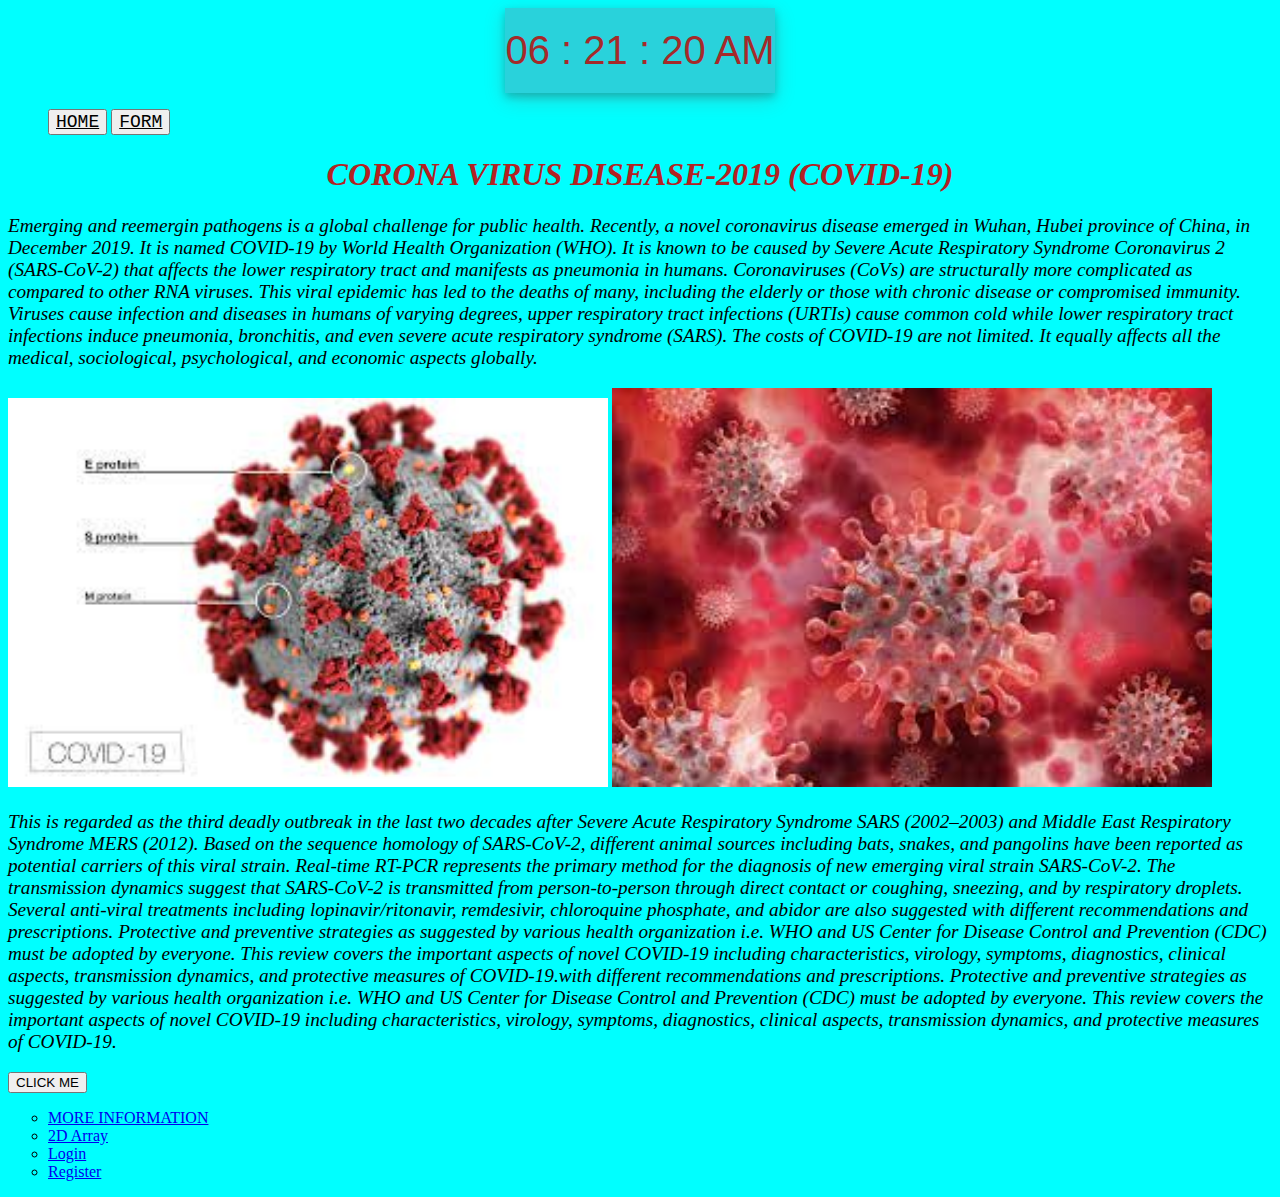
==== index.html @ e25f333b "Rename application programing.html to index.html" ====
<!DOCTYPE html>
<html>
<head>
       <link rel="stylesheet" href="mystyle.css" type="text/css">
       <script src="java.js"></script>
       <!-- <style>
              @import url('https://fonts.googleapis.com/css2?family=Orbitron&display=swap');
          </style> -->
          
          
<title>corona virus</title>
</head>
<body onload="checkCookie()">
  <div id = "digital-clock"> </div>
  <script src="clock.js"></script>
<ul type="none">
  <button><li><a href="#home" class="m" onclick="home()">HOME</a></li></button>
   <button><li><a href="CODE.htm" target="" class="m" onclick="form()">FORM</a></li></button>
 </ul>
 <h1 style="color:firebrick;text-align:center"><i>CORONA VIRUS DISEASE-2019 (COVID-19)</i></h1>
 <p style="font-size:larger"><i>Emerging and reemergin pathogens is a global challenge for public health. Recently, a novel coronavirus disease emerged in
        Wuhan, Hubei province of China, in December 2019. It is named COVID-19 by World Health Organization (WHO).
        It is known to be caused by Severe Acute Respiratory Syndrome Coronavirus 2 (SARS-CoV-2) that affects the
        lower respiratory tract and manifests as pneumonia in humans. Coronaviruses (CoVs) are structurally more 
        complicated as compared to other RNA viruses. This viral epidemic has led to the deaths of many, including
        the elderly or those with chronic disease or compromised immunity. Viruses cause infection and diseases in
        humans of varying degrees, upper respiratory tract infections (URTIs) cause common cold while lower respiratory
        tract infections induce pneumonia, bronchitis, and even severe acute respiratory syndrome (SARS). The costs of COVID-19
        are not limited. It equally affects all the medical, sociological, psychological, and economic aspects globally.</i></p>
<img src="download.jpeg" heigth="800" width="600">
<img src="download (1).jpeg"heigth="800" width="600">
<p style="font-size:larger"><i>This is regarded as the third deadly outbreak in the last two decades after Severe Acute Respiratory Syndrome SARS
      (2002–2003) and Middle East Respiratory Syndrome MERS (2012). Based on the sequence homology of SARS-CoV-2, different
       animal sources including bats, snakes, and pangolins have been reported as potential carriers of this viral strain. 
       Real-time RT-PCR represents the primary method for the diagnosis of new emerging viral strain SARS-CoV-2. The transmission
       dynamics suggest that SARS-CoV-2 is transmitted from person-to-person through direct contact or coughing, sneezing, and 
       by respiratory droplets. Several anti-viral treatments including lopinavir/ritonavir, remdesivir, chloroquine phosphate,
        and abidor are also suggested with different recommendations and prescriptions. Protective and preventive strategies as 
        suggested by various health organization i.e. WHO and US Center for Disease Control and Prevention (CDC) must be adopted 
        by everyone. This review covers the important aspects of novel COVID-19 including characteristics, virology, symptoms,
        diagnostics, clinical aspects, transmission dynamics, and protective measures of COVID-19.with different recommendations
        and prescriptions. Protective and preventive strategies as suggested by various health organization i.e. WHO and US Center
        for Disease Control and Prevention (CDC) must be adopted by everyone. This review covers the important aspects of novel COVID-19
         including characteristics, virology, symptoms, diagnostics, clinical aspects, transmission dynamics, and protective measures of COVID-19.
 </i></p>
 <button onmouseover="thn()">CLICK ME</button>
 <ul type="circle">
 <li>
    <a href="https://www.bing.com/search?q=who+report+on+corona+in+india&cvid=c1fab6f4c84c4afb926608ac721af389&aqs=edge.1.69i57j0j69i64.26949j0j1&pglt=41&FORM=ANNTA1&PC=W069">MORE INFORMATION </a>
</li>
<li>
  <a href="./2d array.htm">2D Array</a>
</li>
  <li>
      <a href="./login.php">Login</a>
  </li>
          <li>
              <a href="./register.php">Register</a>
          </li>
         
        </ul>
 </body>
 </html>
---- mystyle.css ----
body{
    background-color: aqua;
}
h1{
    color:brown ;
    text-align:center;
}
h2{
    color:steelblue  ;
    text-align:center;
}
h3{
    color:crimson;
}
.m{
    color:black;
    font-family: 'Courier New', Courier, monospace;
    font-size: large;
}
/* Importing Open Sans Condensed Google font */
@import url('https://fonts.googleapis.com/css2?family=Open+Sans+Condensed:wght@300&display=swap');


#digital-clock {
background-color: #29d2db;
width: fit-content;
margin: auto;
padding-top: 20px;
padding-bottom: 20px;
font-family: 'Open Sans Condensed', sans-serif;
font-size: 40px;
text-align: center;
box-shadow: 0 4px 8px 0 rgba(0, 0, 0, 0.2), 0 6px 20px 0 rgba(223, 22, 22, 0.19);
color: brown;
}
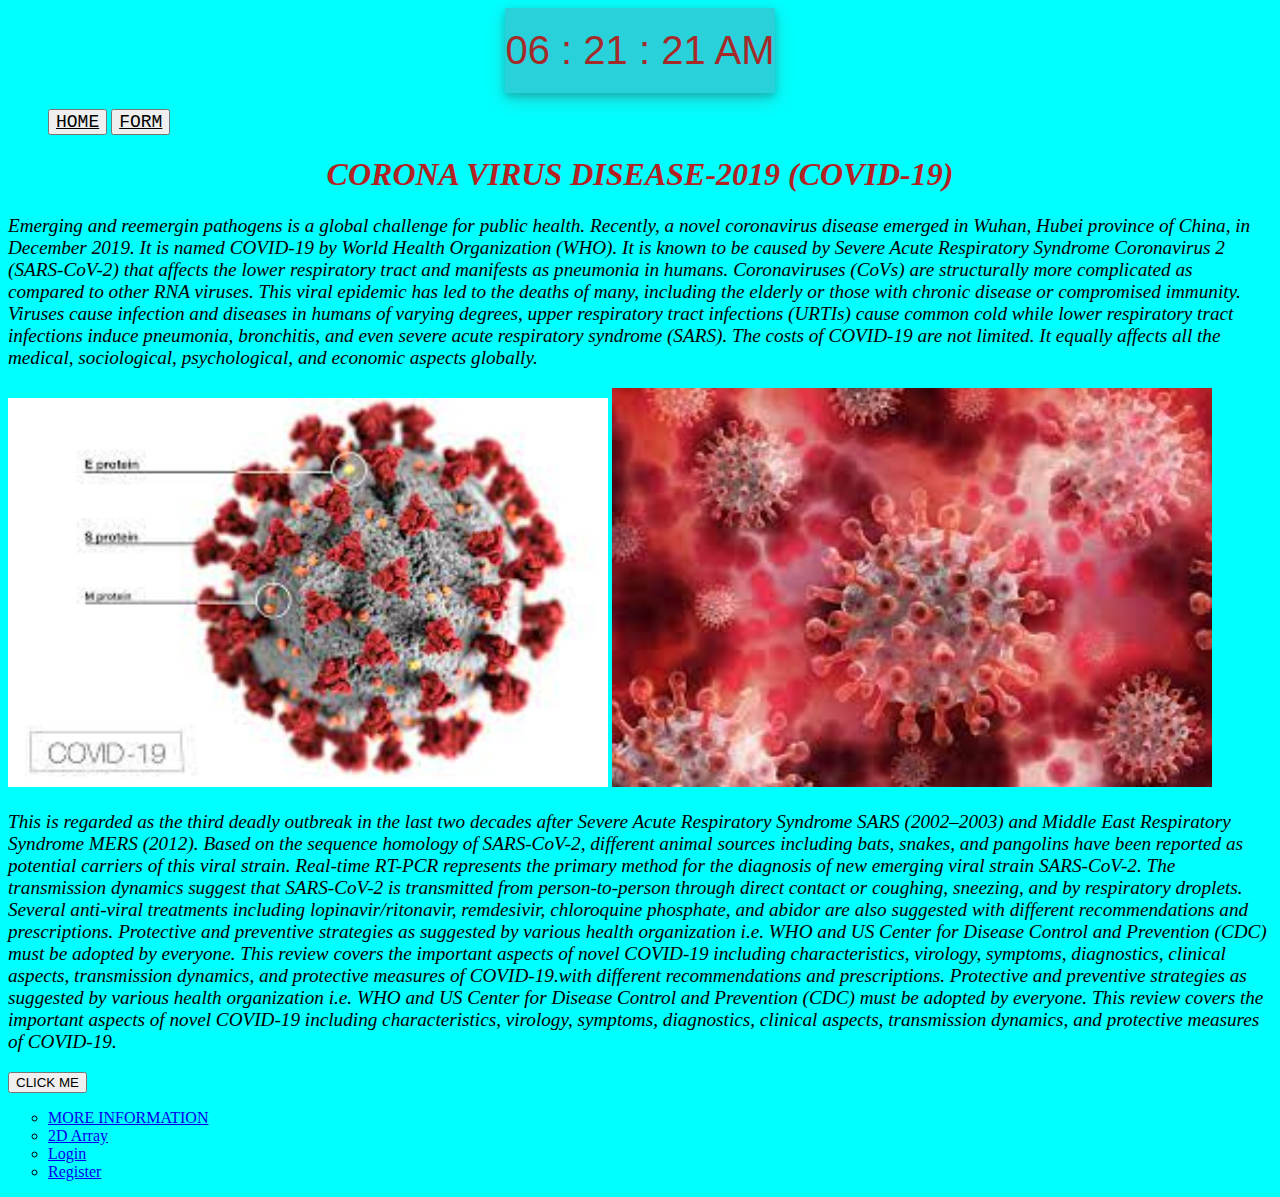
==== commit b092f4c5: "Update index.html" ====
--- a/index.html
+++ b/index.html
@@ -15,7 +15,7 @@
   <script src="clock.js"></script>
 <ul type="none">
   <button><li><a href="#home" class="m" onclick="home()">HOME</a></li></button>
-   <button><li><a href="CODE.htm" target="" class="m" onclick="form()">FORM</a></li></button>
+   <button><li><a href="CODE.html" target="" class="m" onclick="form()">FORM</a></li></button>
  </ul>
  <h1 style="color:firebrick;text-align:center"><i>CORONA VIRUS DISEASE-2019 (COVID-19)</i></h1>
  <p style="font-size:larger"><i>Emerging and reemergin pathogens is a global challenge for public health. Recently, a novel coronavirus disease emerged in
